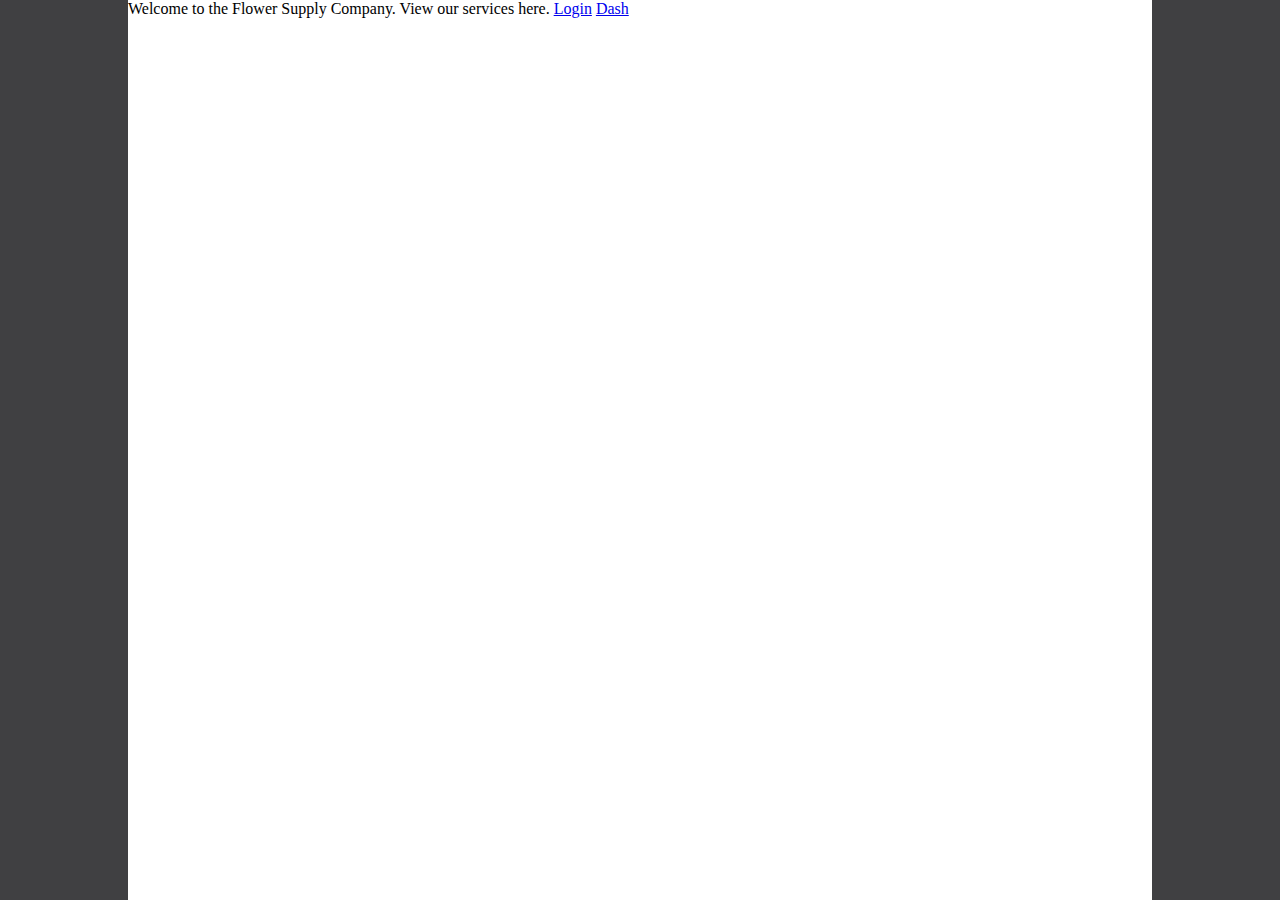
==== PhilliesFlowersBack/target/classes/templates/index.html @ 1df6ac51 "Login error message" ====
<!DOCTYPE HTML>
<html xmlns:th="http://www.thymeleaf.org">
	<head>
	    <title>Supplier - Dashboard</title>
	    <meta http-equiv="Content-Type" content="text/html; charset=UTF-8" /> 
		<link rel="stylesheet" type="text/css" media="all" href="../static/main.css" th:href="@{/main.css}" />
	</head>
	<body>
		<div class="centerDiv">
			Welcome to the Flower Supply Company.
			
			View our services here.
			
			<a href="login">Login</a> <a href="dash">Dash</a>
		</div>
	</body>
</html>
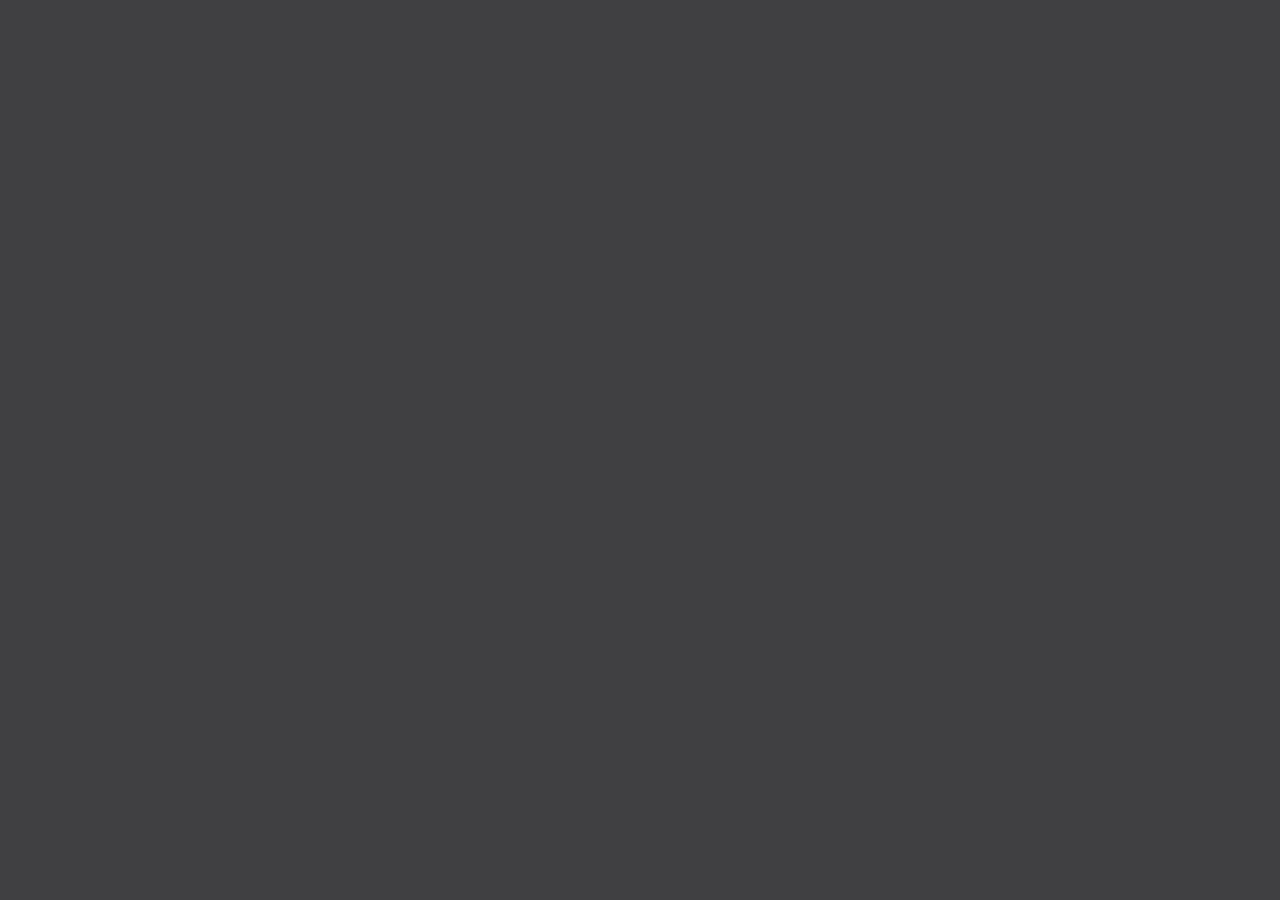
==== commit 02d1d7ce: "Internationalzation" ====
--- a/PhilliesFlowersBack/target/classes/templates/index.html
+++ b/PhilliesFlowersBack/target/classes/templates/index.html
@@ -4,14 +4,23 @@
 	    <title>Supplier - Dashboard</title>
 	    <meta http-equiv="Content-Type" content="text/html; charset=UTF-8" /> 
 		<link rel="stylesheet" type="text/css" media="all" href="../static/main.css" th:href="@{/main.css}" />
+		<script src="https://ajax.googleapis.com/ajax/libs/jquery/3.2.1/jquery.min.js"></script>
+		<script type="text/javascript" th:src="@{/main.js}" />
 	</head>
 	<body>
 		<div class="centerDiv">
-			Welcome to the Flower Supply Company.
+			<h1 th:text="#{title}">title</h1>
 			
-			View our services here.
+			<h3 th:text="#{extra}">extra</h3>
 			
-			<a href="login">Login</a> <a href="dash">Dash</a>
+			<a href="login" th:text="#{login}">Login</a> <a href="dash" th:text="#{dash}">Dash</a>
+			
+			<span th:text="#{language.change}"></span>:
+		    <select id="locales">
+		    	<option value=""></option>
+		        <option value="en" th:text="#{lang.eng}"></option>
+		        <option value="it" th:text="#{lang.it}"></option>
+		    </select>
 		</div>
 	</body>
 </html>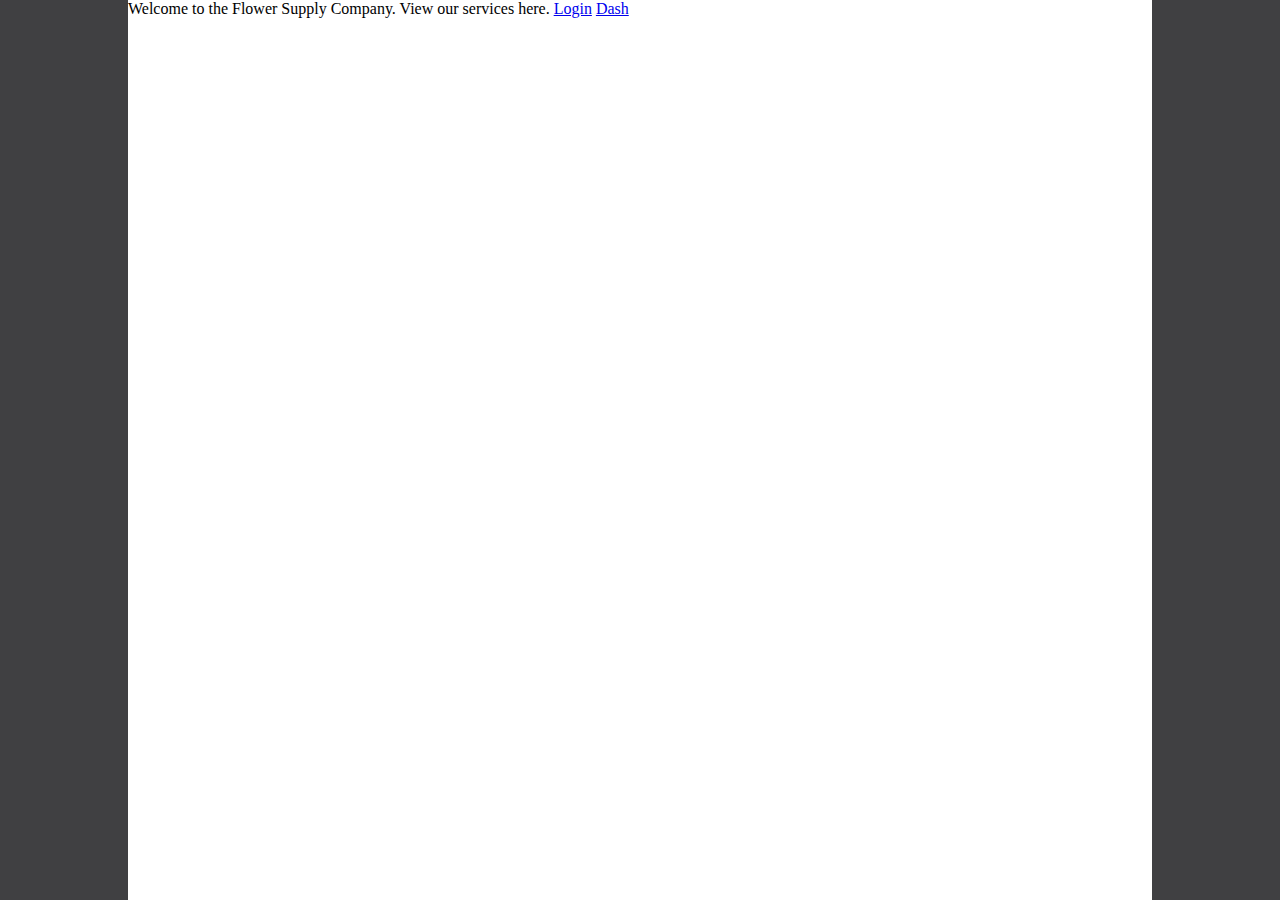
==== commit d2574742: "Revert "Internationalzation"" ====
--- a/PhilliesFlowersBack/target/classes/templates/index.html
+++ b/PhilliesFlowersBack/target/classes/templates/index.html
@@ -4,23 +4,14 @@
 	    <title>Supplier - Dashboard</title>
 	    <meta http-equiv="Content-Type" content="text/html; charset=UTF-8" /> 
 		<link rel="stylesheet" type="text/css" media="all" href="../static/main.css" th:href="@{/main.css}" />
-		<script src="https://ajax.googleapis.com/ajax/libs/jquery/3.2.1/jquery.min.js"></script>
-		<script type="text/javascript" th:src="@{/main.js}" />
 	</head>
 	<body>
 		<div class="centerDiv">
-			<h1 th:text="#{title}">title</h1>
+			Welcome to the Flower Supply Company.
 			
-			<h3 th:text="#{extra}">extra</h3>
+			View our services here.
 			
-			<a href="login" th:text="#{login}">Login</a> <a href="dash" th:text="#{dash}">Dash</a>
-			
-			<span th:text="#{language.change}"></span>:
-		    <select id="locales">
-		    	<option value=""></option>
-		        <option value="en" th:text="#{lang.eng}"></option>
-		        <option value="it" th:text="#{lang.it}"></option>
-		    </select>
+			<a href="login">Login</a> <a href="dash">Dash</a>
 		</div>
 	</body>
 </html>